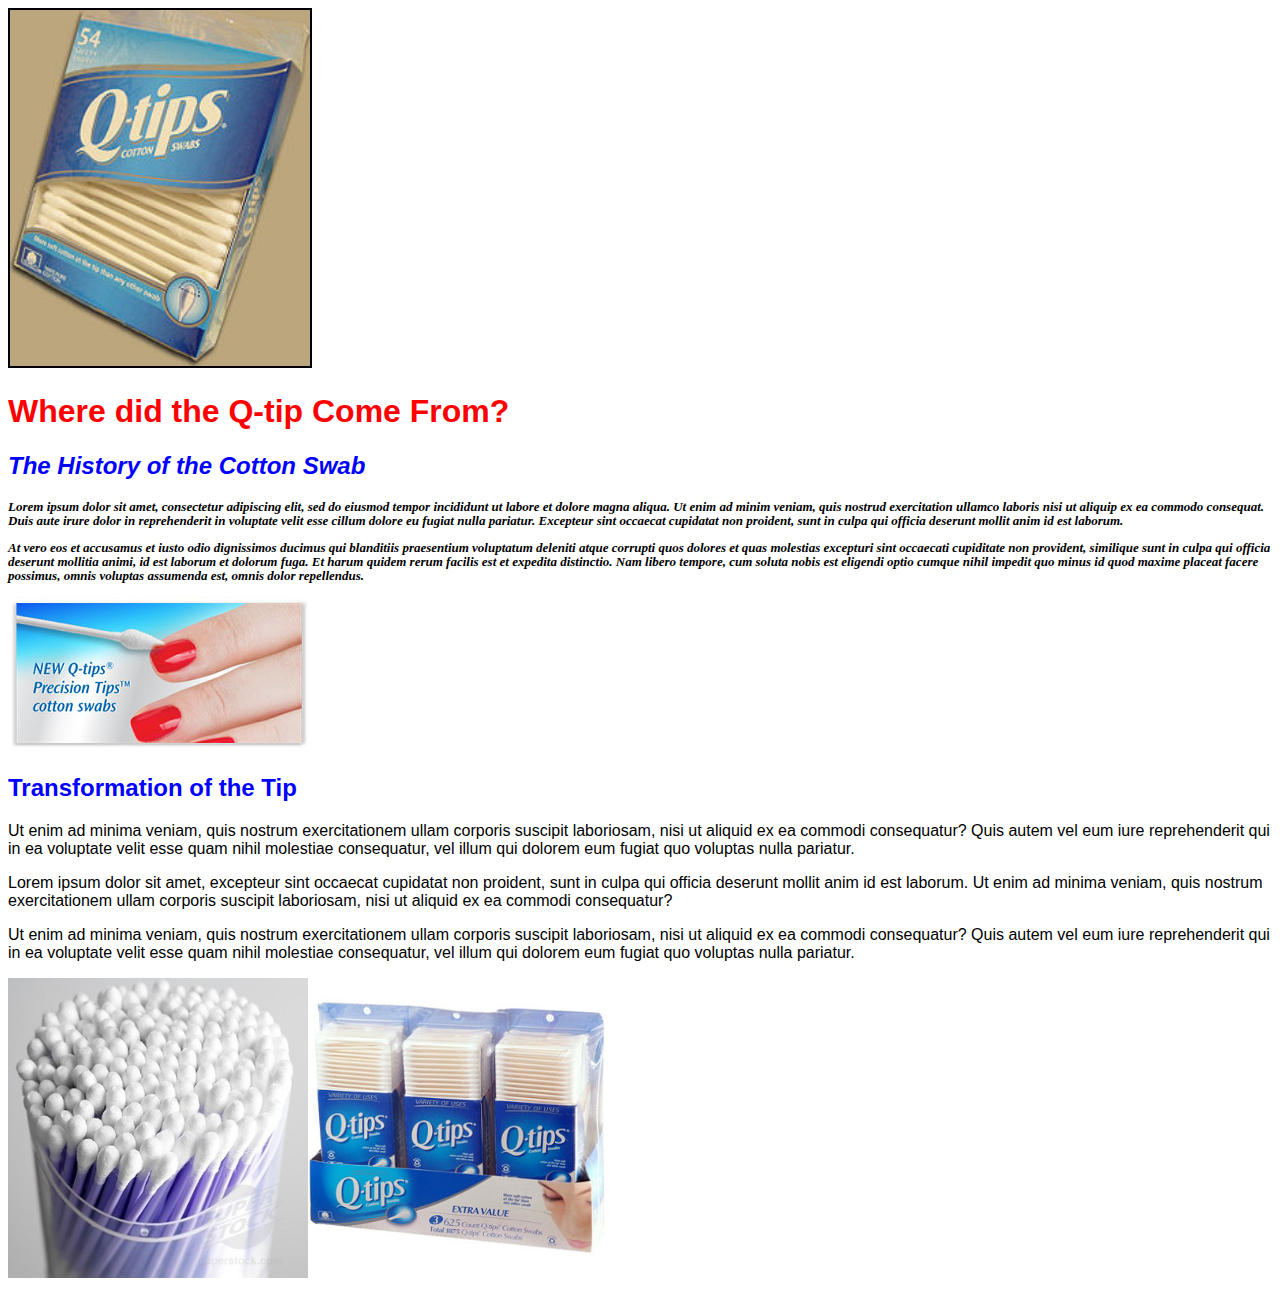
==== index.html @ 4d66a874 "Add CSS class style rules, change boring-lecture.html to index.html." ====
<!DOCTYPE html>
<html>
  <head>
    <link href="css/boring-style.css" rel="stylesheet" type="text/css">
    <title>Boring Lecture Page | Q Tips</title>
  </head>
  <body>
    <img class="intro" src="img/q-tips.jpeg" alt="q-tips" width="300px">
    <h1>Where did the Q-tip Come From?</h1>
    <h2 class="intro">The History of the Cotton Swab</h2>
    <p class="intro">Lorem ipsum dolor sit amet, consectetur adipiscing elit, sed do eiusmod tempor incididunt ut labore et dolore magna aliqua. Ut enim ad minim veniam, quis nostrud exercitation ullamco laboris nisi ut aliquip ex ea commodo consequat. Duis aute irure dolor in reprehenderit in voluptate velit esse cillum dolore eu fugiat nulla pariatur. Excepteur sint occaecat cupidatat non proident, sunt in culpa qui officia deserunt mollit anim id est laborum.</p>
    <p class="intro">At vero eos et accusamus et iusto odio dignissimos ducimus qui blanditiis praesentium voluptatum deleniti atque corrupti quos dolores et quas molestias excepturi sint occaecati cupiditate non provident, similique sunt in culpa qui officia deserunt mollitia animi, id est laborum et dolorum fuga. Et harum quidem rerum facilis est et expedita distinctio. Nam libero tempore, cum soluta nobis est eligendi optio cumque nihil impedit quo minus id quod maxime placeat facere possimus, omnis voluptas assumenda est, omnis dolor repellendus.</p>
    <img src="img/precision-tips.jpeg" alt="The evolution of the q-tip into the precision tip." width="300px">
    <h2>Transformation of the Tip</h2>
    <p>Ut enim ad minima veniam, quis nostrum exercitationem ullam corporis suscipit laboriosam, nisi ut aliquid ex ea commodi consequatur? Quis autem vel eum iure reprehenderit qui in ea voluptate velit esse quam nihil molestiae consequatur, vel illum qui dolorem eum fugiat quo voluptas nulla pariatur.</p>
    <p>Lorem ipsum dolor sit amet, excepteur sint occaecat cupidatat non proident, sunt in culpa qui officia deserunt mollit anim id est laborum. Ut enim ad minima veniam, quis nostrum exercitationem ullam corporis suscipit laboriosam, nisi ut aliquid ex ea commodi consequatur?</p>
    <p>Ut enim ad minima veniam, quis nostrum exercitationem ullam corporis suscipit laboriosam, nisi ut aliquid ex ea commodi consequatur? Quis autem vel eum iure reprehenderit qui in ea voluptate velit esse quam nihil molestiae consequatur, vel illum qui dolorem eum fugiat quo voluptas nulla pariatur.</p>
    <img src="img/cottonswab.jpeg" alt="cotton swabs" width="300px"><img src="img/q-tips-3pack.jpeg" alt="q-tips 3 pack" width="300px">
  </body>
</html>
---- css/boring-style.css ----
h1 {
  color: red;
}

h2 {
  color: blue;
}

h2.intro {
  font-style: italic;
  font-weight: bolder;
}

p.intro {
  font-style: italic;
  font-weight: bold;
  font-family: cursive;
  line-height: 14px;
  font-size: 13px;
}

img.intro {
  border-color: black;
  border-style: solid;
  border-width: 2px;

}

body {
  font-family: sans-serif;

}
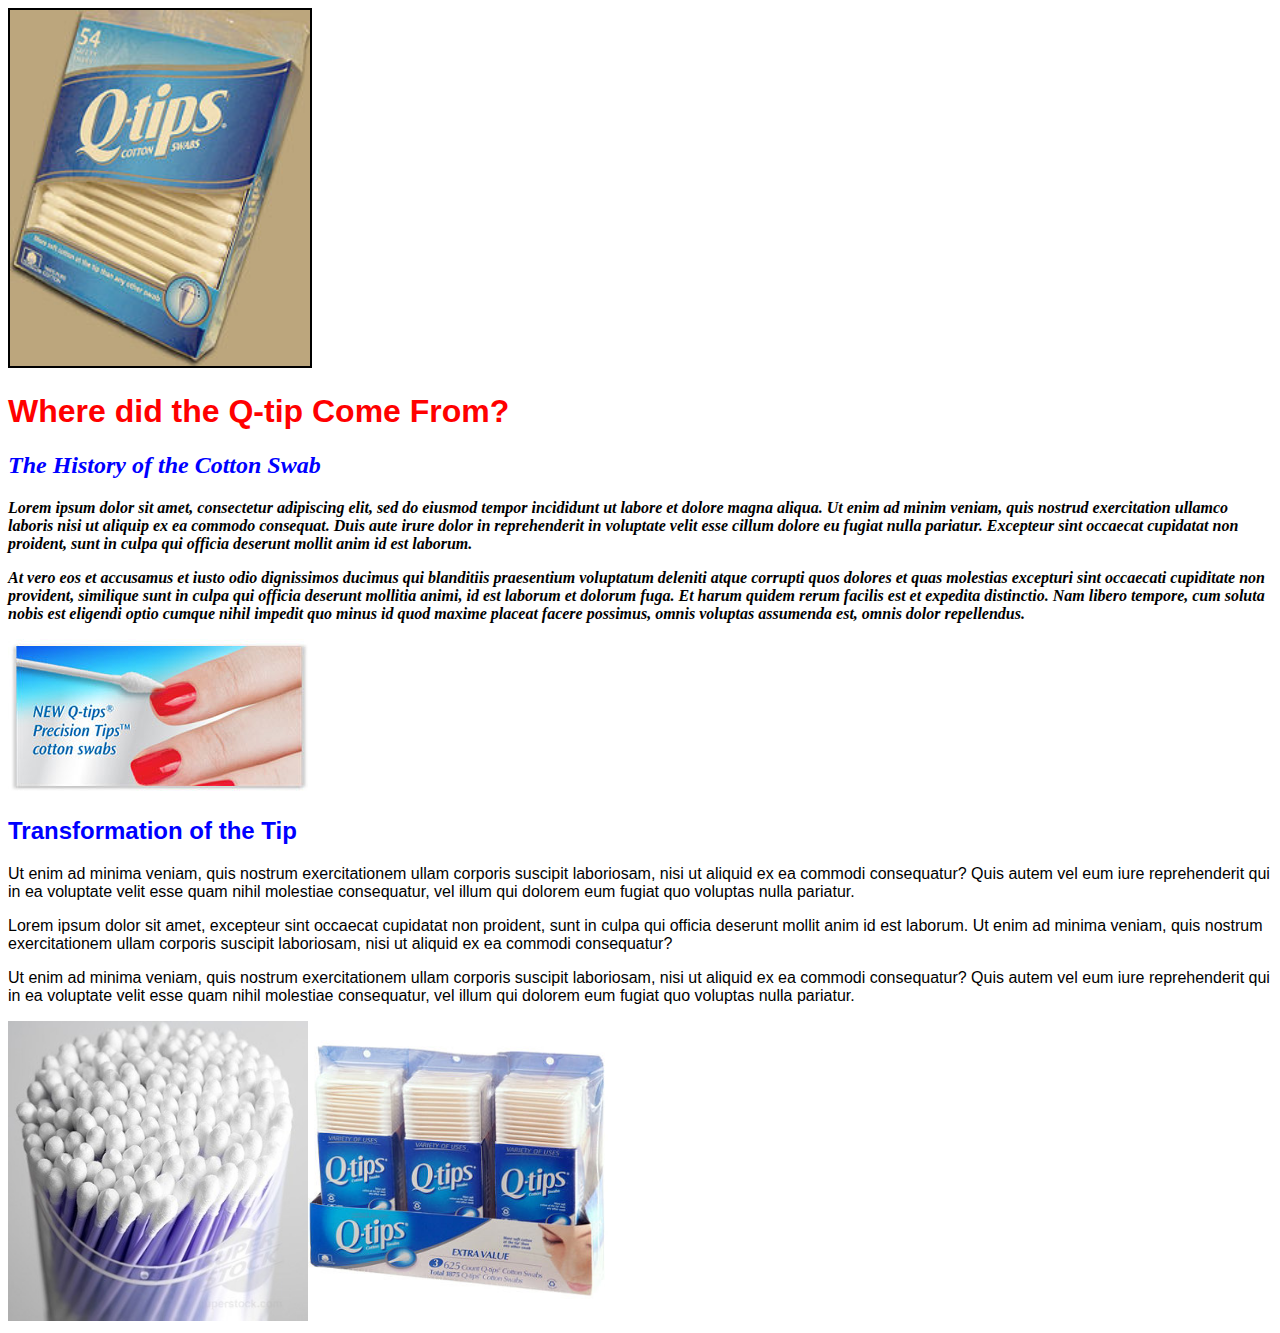
==== commit d5c9d8f1: "Update css styles and HTML doc to reflect the use of div's instead of classes." ====
--- a/index.html
+++ b/index.html
@@ -7,9 +7,11 @@
   <body>
     <img class="intro" src="img/q-tips.jpeg" alt="q-tips" width="300px">
     <h1>Where did the Q-tip Come From?</h1>
-    <h2 class="intro">The History of the Cotton Swab</h2>
-    <p class="intro">Lorem ipsum dolor sit amet, consectetur adipiscing elit, sed do eiusmod tempor incididunt ut labore et dolore magna aliqua. Ut enim ad minim veniam, quis nostrud exercitation ullamco laboris nisi ut aliquip ex ea commodo consequat. Duis aute irure dolor in reprehenderit in voluptate velit esse cillum dolore eu fugiat nulla pariatur. Excepteur sint occaecat cupidatat non proident, sunt in culpa qui officia deserunt mollit anim id est laborum.</p>
-    <p class="intro">At vero eos et accusamus et iusto odio dignissimos ducimus qui blanditiis praesentium voluptatum deleniti atque corrupti quos dolores et quas molestias excepturi sint occaecati cupiditate non provident, similique sunt in culpa qui officia deserunt mollitia animi, id est laborum et dolorum fuga. Et harum quidem rerum facilis est et expedita distinctio. Nam libero tempore, cum soluta nobis est eligendi optio cumque nihil impedit quo minus id quod maxime placeat facere possimus, omnis voluptas assumenda est, omnis dolor repellendus.</p>
+    <div class="intro">
+      <h2>The History of the Cotton Swab</h2>
+      <p>Lorem ipsum dolor sit amet, consectetur adipiscing elit, sed do eiusmod tempor incididunt ut labore et dolore magna aliqua. Ut enim ad minim veniam, quis nostrud exercitation ullamco laboris nisi ut aliquip ex ea commodo consequat. Duis aute irure dolor in reprehenderit in voluptate velit esse cillum dolore eu fugiat nulla pariatur. Excepteur sint occaecat cupidatat non proident, sunt in culpa qui officia deserunt mollit anim id est laborum.</p>
+      <p>At vero eos et accusamus et iusto odio dignissimos ducimus qui blanditiis praesentium voluptatum deleniti atque corrupti quos dolores et quas molestias excepturi sint occaecati cupiditate non provident, similique sunt in culpa qui officia deserunt mollitia animi, id est laborum et dolorum fuga. Et harum quidem rerum facilis est et expedita distinctio. Nam libero tempore, cum soluta nobis est eligendi optio cumque nihil impedit quo minus id quod maxime placeat facere possimus, omnis voluptas assumenda est, omnis dolor repellendus.</p>
+    </div>
     <img src="img/precision-tips.jpeg" alt="The evolution of the q-tip into the precision tip." width="300px">
     <h2>Transformation of the Tip</h2>
     <p>Ut enim ad minima veniam, quis nostrum exercitationem ullam corporis suscipit laboriosam, nisi ut aliquid ex ea commodi consequatur? Quis autem vel eum iure reprehenderit qui in ea voluptate velit esse quam nihil molestiae consequatur, vel illum qui dolorem eum fugiat quo voluptas nulla pariatur.</p>
--- a/css/boring-style.css
+++ b/css/boring-style.css
@@ -6,18 +6,12 @@
   color: blue;
 }
 
-h2.intro {
+.intro {
   font-style: italic;
   font-weight: bolder;
+  font-family: cursive;
 }
 
-p.intro {
-  font-style: italic;
-  font-weight: bold;
-  font-family: cursive;
-  line-height: 14px;
-  font-size: 13px;
-}
 
 img.intro {
   border-color: black;
